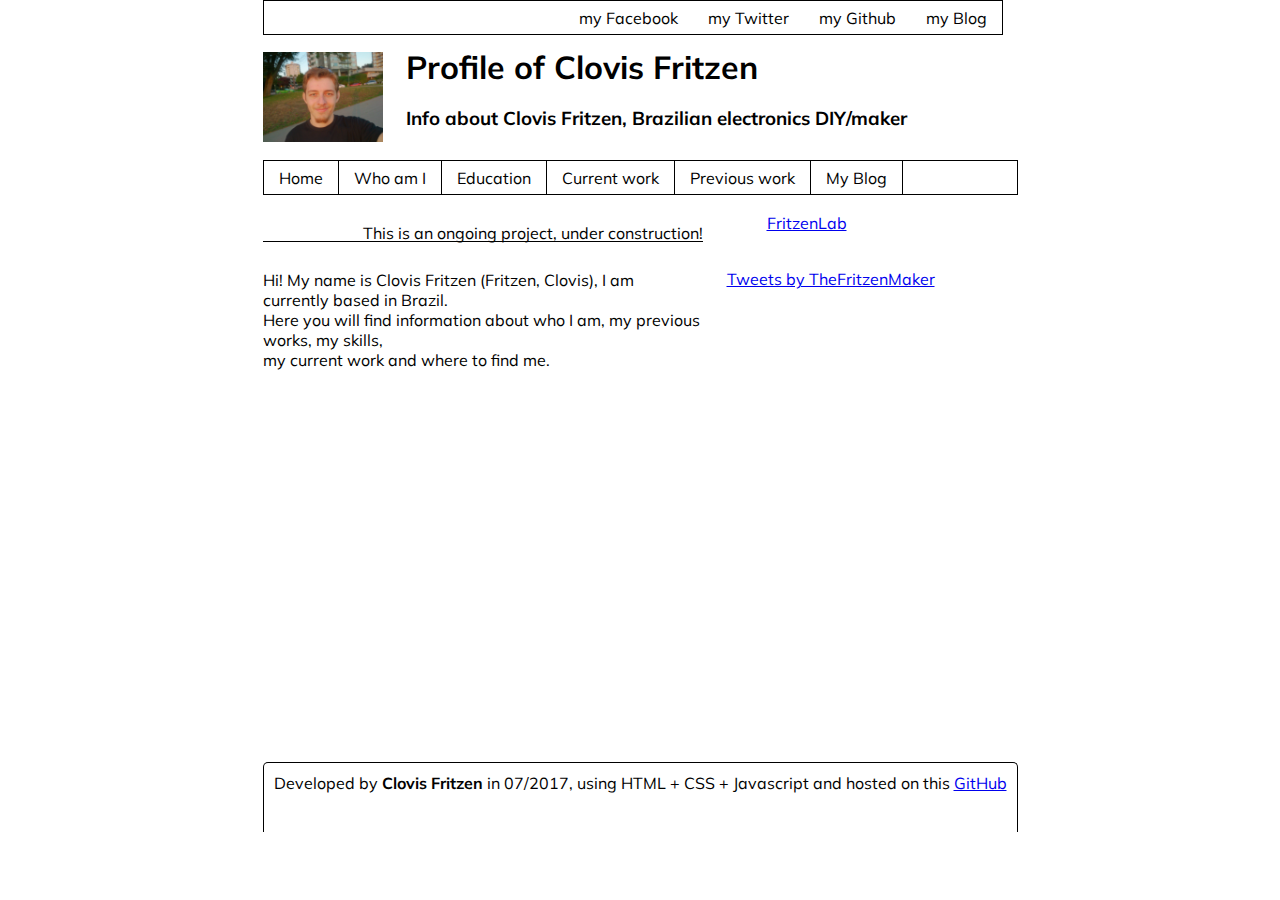
==== index.html @ 7fd6ffe2 "initial commit - Clovis Fritzen profile page" ====
﻿<!DOCTYPE html>
<html lang="en">
<head>
<meta name="Description" content="This is the profile page of Clovis Fritzen, a Brazilian electronics technician, DIY advocate, maker, and technology lover. I specialize in electronics and embedded systems writing - tutorials, videos, blog posts.">
<meta name="Keywords" content="clovis fritzen, fritzen, fritzenlab, fritzenmaker, fritzen lab, fritzen maker, diy, maker movement, electronics blog, diy blog, maker blog, brazilian maker, brazilian blog, technology in brazil, github">
<meta name="author" content="Clovis Fritzen">
<meta name="viewport" content="width=device-width, initial-scale=1.0">

<title>Clovis Fritzen profile page</title>

<link rel="stylesheet" type="text/css" href="CSSstyle.css">
<link href="https://fonts.googleapis.com/css?family=Muli" rel="stylesheet">
</head>
<body onload="load_home()">

<!-- Facebook Plugin requires this script -->
<div id="fb-root"></div>
<script>(function(d, s, id) {
  var js, fjs = d.getElementsByTagName(s)[0];
  if (d.getElementById(id)) return;
  js = d.createElement(s); js.id = id;
  js.src = "//connect.facebook.net/pt_BR/sdk.js#xfbml=1&version=v2.9";
  fjs.parentNode.insertBefore(js, fjs);
}(document, 'script', 'facebook-jssdk'));</script>
<!-- End of Facebook required script -->

<script>
function load_home() {
     document.getElementById("contentContainer").innerHTML='<embed id="contentEmbed" src="homeContent.html"></embed>';
}

function load_whoIam() {
     document.getElementById("contentContainer").innerHTML='<embed id="contentEmbed" src="whoIam.html"></embed>';
}
function load_education() {
     document.getElementById("contentContainer").innerHTML='<embed id="contentEmbed" src="education.html"></embed>';
}
function load_currentWork() {
     document.getElementById("contentContainer").innerHTML='<embed id="contentEmbed" src="currentWork.html"></embed>';
}
function load_previousWork() {
     document.getElementById("contentContainer").innerHTML='<embed id="contentEmbed" src="previousWork.html"></embed>';
}

</script>
<div class="wrapper">
	<div class="box socialLinksTopMenu">
		<ul>
  		<li><a href="https://www.facebook.com/clovis.fritzen" target="_blank">my Facebook</a></li>
  		<li><a href="https://twitter.com/TheFritzenMaker" target="_blank">my Twitter</a></li>
  		<li><a href="https://github.com/clovisf/" target="_blank">my Github</a></li>
  		<li><a href="http://www.FritzenMaker.com" target="_blank">my Blog</a></li>
		</ul>
	</div>
	<div class="box logoTopMenu">
	<img src="Clovis-Fritzen_Profile-pic.jpg" id="logoImg" alt="My profile picture" style="height: 100%; width: 100%; object-fit: contain">
	</div>
        <div class="box nameTopMenu">
	<h1>Profile of Clovis Fritzen</h1>
	<h3>Info about Clovis Fritzen, Brazilian electronics DIY/maker</h3>
	</div>
        <div class="box menuTopMenu">
		<ul>
  		<li><a href="#" onclick="load_home()">Home</a></li>
		<li><a href="#" onclick="load_whoIam()">Who am I</a></li>
  		<li><a href="#" onclick="load_education()">Education</a></li>
  		<li><a href="#" onclick="load_currentWork()">Current work</a></li>
  		<li><a href="#" onclick="load_previousWork()">Previous work</a></li>
		<li><a href="http://www.FritzenMaker.com" target="_blank">My Blog</a></li>
		</ul>
	</div>
	<div class="box contentInfo"><p>This is an ongoing project, under construction!</p></div>
	<div class="box contentContainer" id="contentContainer">
		<!-- <iframe id="iframeContent">Your browser does not suppor IFRAME tag :-(</iframe>	-->
	</div>
	<div class="box socialContentContainer">
		
	</div>
	<div class="box adUnderContent">
		<script async src="//pagead2.googlesyndication.com/pagead/js/adsbygoogle.js"></script>
<!-- GitHub-Profile-AdUnderContent -->
<ins class="adsbygoogle"
     style="display:block"
     data-ad-client="ca-pub-2056991064526745"
     data-ad-slot="5186793912"
     data-ad-format="auto"></ins>
<script>
(adsbygoogle = window.adsbygoogle || []).push({});
</script>
	</div>
	<div class="box waitingBox">
		<script async src="//pagead2.googlesyndication.com/pagead/js/adsbygoogle.js"></script>
<!-- GitHub-Profile-waitingBox -->
<ins class="adsbygoogle"
     style="display:block"
     data-ad-client="ca-pub-2056991064526745"
     data-ad-slot="6663527116"
     data-ad-format="auto"></ins>
<script>
(adsbygoogle = window.adsbygoogle || []).push({});
</script>
	</div>
	<div class="box sideMenu">
		<div class="fb-page" data-href="https://www.facebook.com/fritzeneletronicos/" data-tabs="timeline" data-height="400" data-small-header="false" data-adapt-container-width="true" data-hide-cover="false" data-show-facepile="true"><blockquote cite="https://www.facebook.com/fritzeneletronicos/" class="fb-xfbml-parse-ignore"><a href="https://www.facebook.com/fritzeneletronicos/">FritzenLab</a></blockquote></div>
		<br>
		<a class="twitter-timeline" data-height="400" href="https://twitter.com/TheFritzenMaker">Tweets by TheFritzenMaker</a> <script async src="//platform.twitter.com/widgets.js" charset="utf-8"></script>
		
	</div>
	<div class="box bottomBox">Developed by <b>Clovis Fritzen</b> in 07/2017, using HTML + CSS + Javascript and hosted on this <a href="https://github.com/clovisf/Playing-with-Grid-CSS-layout" target="_blank">GitHub</a></div>

</div>

</body>
</html>
---- CSSstyle.css ----
﻿/* as seen in https://gridbyexample.com/examples/example33/ */

html {
  box-sizing: border-box;
	font-family: 'Muli', sans-serif;
}
*, *:before, *:after {
  box-sizing: inherit;
}

body {
  margin: 0px;
}

.wrapper {
  margin: 0 0 0 0;
  width: 100%;
  height: 100%;
  border: 0px solid #CCC;
  display: grid;
  grid-gap: 2px;
  grid-template-columns: repeat(1fr);
  grid-template-rows: repeat(1fr);
  align-content: end;
  justify-content: center;
}

.box {
	color: #000;
  	border-radius: 0px;
  	padding: 10px;
  	font-size: 100%;
	width: 100%;
}

.socialLinksTopMenu {
	margin: 0;
   	padding: 0;
	border: 1px solid #000;
  	grid-column: 1 / 4;
	grid-row: 1 / 1;
	width: 740px;
	height: 35px;
	background-color: #fff;
	text-align: right;
}

.socialLinksTopMenu ul {
    float: right;
    list-style-type: none;
    margin: 0;
    padding: 0;
    overflow: auto;
    
}

.socialLinksTopMenu li {
    float: left;
}

.socialLinksTopMenu li a {
    display: inline-block;
    color: black;
    text-align: center;
    padding: 7px 15px;
    text-decoration: none;
}

.socialLinksTopMenu li a:hover {
    	background-color: #111;
	color: white;
}

.menuTopMenu ul {
    float: left;
    list-style-type: none;
    margin: 0;
    padding: 0;
    overflow: auto;
    
}

.menuTopMenu li {
	border-right: 1px solid #000;
    	float: left;
}

.menuTopMenu li a {
    display: inline-block;
    color: black;
    text-align: center;
    padding: 7px 15px;
    text-decoration: none;
}

.menuTopMenu li a:hover {
    	background-color: #111;
	color: white;
}

.logoTopMenu {
	margin: 0;
    	padding: 0;
	border: 0px solid #000;
	grid-column: 1 / span 1;
  	grid-row: 2 / 2;
	width:120px;
	height: 120px;
	
}
.nameTopMenu {
	border: 0px solid #000;
  	grid-column: 2 / span 2;
	grid-row: 2 / 2;
	background-color: #fff;
}
.nameTopMenu h1{
	display: block;
	font-size: 2em;
	margin-top: 0em;
    	margin-bottom: 0.1em;
    	margin-left: 0;
    	margin-right: 0;
}
.nameTopMenu h2{
	display: block;
	font-size: 0.5em;
	margin-top: 0em;
    	margin-bottom: 0.2em;
    	margin-left: 0;
    	margin-right: 0;
}
.menuTopMenu {
	margin: 0;
   	padding: 0;
	border: 1px solid #000;
	grid-column: 1 / 4;
	grid-row: 3 / 3;
	width: 100%;
	height: 35px;
	background-color: #fff;
}
.contentInfo {
	border: 0px solid #000;
	border-bottom: 1px solid #000;
	margin: 0px;
	padding: 0px;
	margin-top: 10px;
	grid-column: 1 / 3;
	grid-row: 4 / 4;
	width: 440px;
	height: 35px;
	background-color: #fff;
	text-align: right;
}
.contentContainer {
	padding: 0px;
	margin: 0px;
	margin-top:10px;
	border: 0px solid #000;
	grid-column: 1 / 3;
	grid-row: 5 / 7;
	width: 440px;
	min-height: 400px;
	background-color: #fff;
	overflow: auto;
	display: block;
}
embed{
	
	border: 0px;
	width: 100%;
	min-height: 200px;
	overflow-y:visible;
	overflow: auto;
}
.socialContentContainer{
	border: 0px solid #000;
	grid-column: 1 / 3;
	grid-row: 8 / 8;
	width: 440px;
	
	background-color: #fff;
	margin: 0px;
	padding: 0px;
}
.adUnderContent{
	border: 0px solid #000;
	margin-top: 10px;
	margin-bottom: 10px;
	grid-column: 1 / 3;
	grid-row: 9 / 9;
	width: 440px;
	height: 70px;
	background-color: #fff;
}
.waitingBox{
	border: 0px solid #000;
	grid-column: 3 / 3;
	grid-row: 9 / 9;	
	background-color: #fff;
}
.sideMenu{
	border: 0px solid #000;
	margin-top: 10px;
	margin-left: 20px;
	grid-column: 3 / 3;
	grid-row: 4 / 9;
	width:280px;
	background-color: #fff;
	margin: 0;
    	padding: 0;
}

.sideMenu ul {
	text-align: left;
    list-style-type: none;
    margin: 0;
    padding: 0;
    width: 100%;
    
}

.sideMenu li a {
    display: block;
    color: #000;
    padding: 8px 16px;
    text-decoration: none;
	border-bottom: 1px solid #000;
}

/* Change the link color on hover */
.sideMenu li a:hover {
    background-color: #000;
    color: white;
}

.bottomBox{
	border: 1px solid #000;
	border-bottom: 0px;
	margin-top: 10px;
	grid-column: 1 / 4;
	grid-row: 10 / 10;
	width: 100%;
	height: 70px;
	text-align: center;
	border-radius: 5px 5px 0px 0px;
}
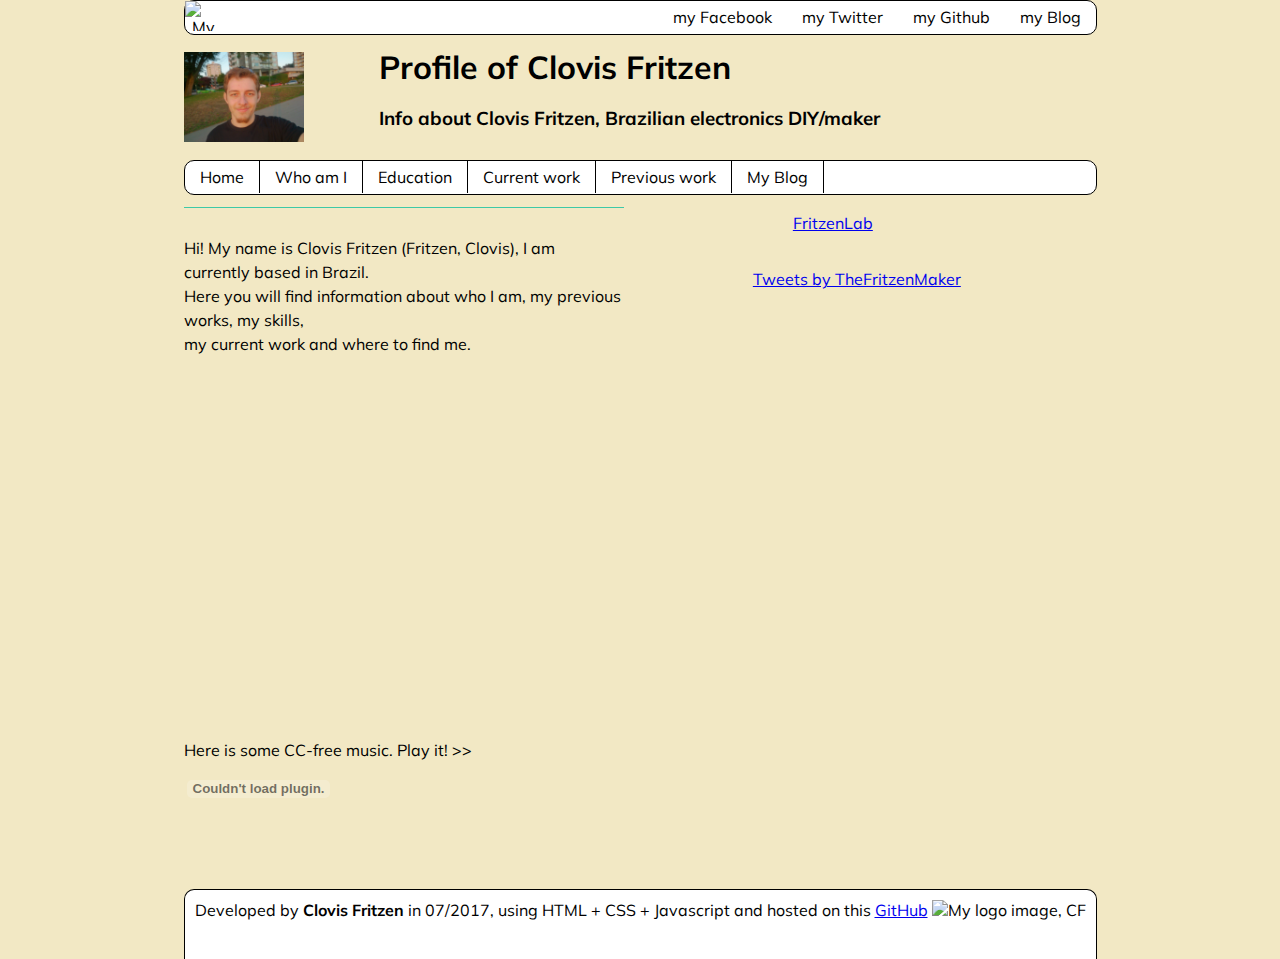
==== commit 54f863fd: "changed style details" ====
--- a/index.html
+++ b/index.html
@@ -5,7 +5,7 @@
 <meta name="Keywords" content="clovis fritzen, fritzen, fritzenlab, fritzenmaker, fritzen lab, fritzen maker, diy, maker movement, electronics blog, diy blog, maker blog, brazilian maker, brazilian blog, technology in brazil, github">
 <meta name="author" content="Clovis Fritzen">
 <meta name="viewport" content="width=device-width, initial-scale=1.0">
-
+<link rel="icon" type="image/png" href="favicon.ico">
 <title>Clovis Fritzen profile page</title>
 
 <link rel="stylesheet" type="text/css" href="CSSstyle.css">
@@ -45,6 +45,7 @@
 </script>
 <div class="wrapper">
 	<div class="box socialLinksTopMenu">
+		<img src="Clovis-Fritzen-Logo.png" id="logoImg" alt="My profile picture" style="height: 30px; width: 30px; object-fit: contain; float: left;">
 		<ul>
   		<li><a href="https://www.facebook.com/clovis.fritzen" target="_blank">my Facebook</a></li>
   		<li><a href="https://twitter.com/TheFritzenMaker" target="_blank">my Twitter</a></li>
@@ -53,7 +54,7 @@
 		</ul>
 	</div>
 	<div class="box logoTopMenu">
-	<img src="Clovis-Fritzen_Profile-pic.jpg" id="logoImg" alt="My profile picture" style="height: 100%; width: 100%; object-fit: contain">
+		<img src="Clovis-Fritzen_Profile-pic.jpg" id="logoImg" alt="My profile picture" style="height: 100%; width: 100%; object-fit: contain; float: left;">
 	</div>
         <div class="box nameTopMenu">
 	<h1>Profile of Clovis Fritzen</h1>
@@ -69,12 +70,15 @@
 		<li><a href="http://www.FritzenMaker.com" target="_blank">My Blog</a></li>
 		</ul>
 	</div>
-	<div class="box contentInfo"><p>This is an ongoing project, under construction!</p></div>
+	<div class="box contentInfo">
+	
+	</div>
 	<div class="box contentContainer" id="contentContainer">
 		<!-- <iframe id="iframeContent">Your browser does not suppor IFRAME tag :-(</iframe>	-->
 	</div>
 	<div class="box socialContentContainer">
-		
+		<p>Here is some CC-free music. Play it! >> </p>
+		<object type="application/x-shockwave-flash" width="150" height="25" data="https://www.youtube.com/v/ulG2gaoRAzM?version=2&loop=1&theme=dark"><param name="movie" value="https://www.youtube.com/v/ulG2gaoRAzM?version=2&loop=1&theme=dark" /><param name="wmode" value="transparent" /></object>	
 	</div>
 	<div class="box adUnderContent">
 		<script async src="//pagead2.googlesyndication.com/pagead/js/adsbygoogle.js"></script>
@@ -106,7 +110,9 @@
 		<a class="twitter-timeline" data-height="400" href="https://twitter.com/TheFritzenMaker">Tweets by TheFritzenMaker</a> <script async src="//platform.twitter.com/widgets.js" charset="utf-8"></script>
 		
 	</div>
-	<div class="box bottomBox">Developed by <b>Clovis Fritzen</b> in 07/2017, using HTML + CSS + Javascript and hosted on this <a href="https://github.com/clovisf/Playing-with-Grid-CSS-layout" target="_blank">GitHub</a></div>
+	<div class="box bottomBox">Developed by <b>Clovis Fritzen</b> in 07/2017, using HTML + CSS + Javascript and hosted on this <a href="https://github.com/clovisf/Playing-with-Grid-CSS-layout" target="_blank">GitHub</a>
+	<img src="Clovis-Fritzen-Logo.png" id="logoImg" alt="My logo image, CF" style="height: 32px; width: 32px; object-fit: contain;">
+	</div>
 
 </div>
 
--- a/CSSstyle.css
+++ b/CSSstyle.css
@@ -9,7 +9,8 @@
 }
 
 body {
-  margin: 0px;
+	margin: 0px;
+	background-color: #F2E8C4;
 }
 
 .wrapper {
@@ -35,11 +36,12 @@
 
 .socialLinksTopMenu {
 	margin: 0;
-   	padding: 0;
+	padding: 0;
 	border: 1px solid #000;
+	border-radius: 10px;
   	grid-column: 1 / 4;
 	grid-row: 1 / 1;
-	width: 740px;
+	width: 100%;
 	height: 35px;
 	background-color: #fff;
 	text-align: right;
@@ -62,12 +64,12 @@
     display: inline-block;
     color: black;
     text-align: center;
-    padding: 7px 15px;
+    padding: 6px 15px;
     text-decoration: none;
 }
 
 .socialLinksTopMenu li a:hover {
-    	background-color: #111;
+    	background-color: #3EC9A7;
 	color: white;
 }
 
@@ -89,12 +91,12 @@
     display: inline-block;
     color: black;
     text-align: center;
-    padding: 7px 15px;
+    padding: 6px 15px;
     text-decoration: none;
 }
 
 .menuTopMenu li a:hover {
-    	background-color: #111;
+    	background-color: #3EC9A7;
 	color: white;
 }
 
@@ -106,13 +108,12 @@
   	grid-row: 2 / 2;
 	width:120px;
 	height: 120px;
-	
 }
 .nameTopMenu {
 	border: 0px solid #000;
   	grid-column: 2 / span 2;
 	grid-row: 2 / 2;
-	background-color: #fff;
+	
 }
 .nameTopMenu h1{
 	display: block;
@@ -134,6 +135,7 @@
 	margin: 0;
    	padding: 0;
 	border: 1px solid #000;
+	border-radius: 10px;
 	grid-column: 1 / 4;
 	grid-row: 3 / 3;
 	width: 100%;
@@ -142,16 +144,16 @@
 }
 .contentInfo {
 	border: 0px solid #000;
-	border-bottom: 1px solid #000;
+	border-bottom: 1px solid #3EC9A7;
 	margin: 0px;
 	padding: 0px;
 	margin-top: 10px;
 	grid-column: 1 / 3;
 	grid-row: 4 / 4;
 	width: 440px;
-	height: 35px;
-	background-color: #fff;
-	text-align: right;
+	
+	text-align: ;
+	color: #3EC9A7;
 }
 .contentContainer {
 	padding: 0px;
@@ -161,10 +163,11 @@
 	grid-column: 1 / 3;
 	grid-row: 5 / 7;
 	width: 440px;
-	min-height: 400px;
-	background-color: #fff;
+	min-height: 500px;
+	background-color: #F2E8C4;
 	overflow: auto;
 	display: block;
+	line-height: 300%;
 }
 embed{
 	
@@ -179,8 +182,6 @@
 	grid-column: 1 / 3;
 	grid-row: 8 / 8;
 	width: 440px;
-	
-	background-color: #fff;
 	margin: 0px;
 	padding: 0px;
 }
@@ -192,13 +193,17 @@
 	grid-row: 9 / 9;
 	width: 440px;
 	height: 70px;
-	background-color: #fff;
+	background-color: #;
+	margin: 0px;
+	padding: 0px;
 }
 .waitingBox{
 	border: 0px solid #000;
 	grid-column: 3 / 3;
 	grid-row: 9 / 9;	
-	background-color: #fff;
+	background-color: #F2E8C4;
+	margin: 0px;
+	padding: 0px;
 }
 .sideMenu{
 	border: 0px solid #000;
@@ -207,7 +212,6 @@
 	grid-column: 3 / 3;
 	grid-row: 4 / 9;
 	width:280px;
-	background-color: #fff;
 	margin: 0;
     	padding: 0;
 }
@@ -226,12 +230,12 @@
     color: #000;
     padding: 8px 16px;
     text-decoration: none;
-	border-bottom: 1px solid #000;
+    border-bottom: 1px solid #000;
 }
 
 /* Change the link color on hover */
 .sideMenu li a:hover {
-    background-color: #000;
+    background-color: #3EC9A7;
     color: white;
 }
 
@@ -244,5 +248,6 @@
 	width: 100%;
 	height: 70px;
 	text-align: center;
-	border-radius: 5px 5px 0px 0px;
+	border-radius: 10px 10px 0px 0px;
+	background-color: #fff;
 }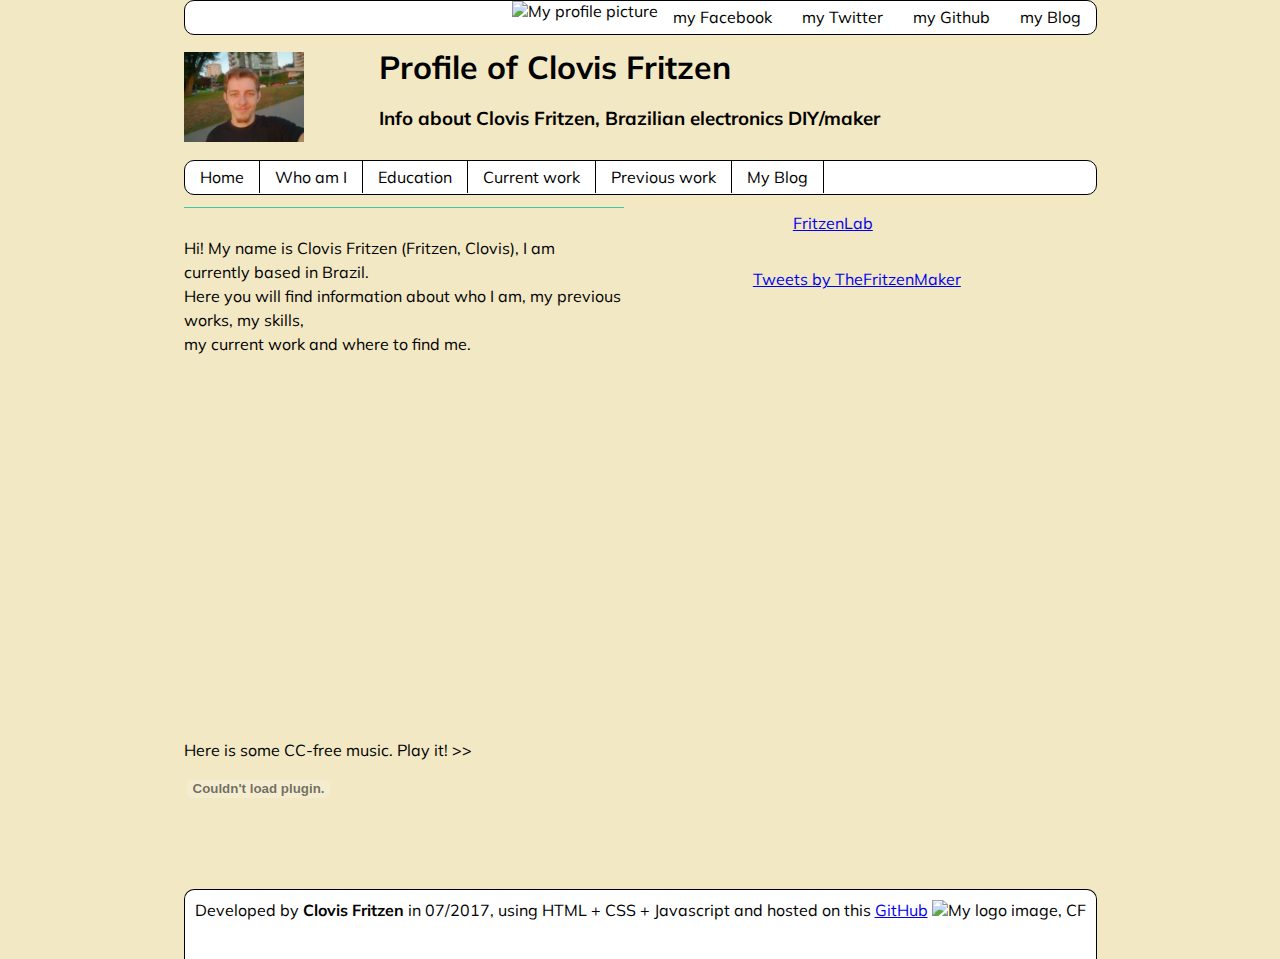
==== commit ab539623: "included support page links" ====
--- a/index.html
+++ b/index.html
@@ -26,7 +26,8 @@
 
 <script>
 function load_home() {
-     document.getElementById("contentContainer").innerHTML='<embed id="contentEmbed" src="homeContent.html"></embed>';
+	document.getElementById("contentContainer").innerHTML='<embed id="contentEmbed" src="homeContent.html"></embed>';
+	document.getElementById("adUnderContent").innerHTML='<embed id="contentEmbed" src="supportMyWork.html"></embed>';
 }
 
 function load_whoIam() {
@@ -45,7 +46,7 @@
 </script>
 <div class="wrapper">
 	<div class="box socialLinksTopMenu">
-		<img src="Clovis-Fritzen-Logo.png" id="logoImg" alt="My profile picture" style="height: 30px; width: 30px; object-fit: contain; float: left;">
+		<img src="Clovis-Fritzen-Logo.png" id="logoImg" alt="My profile picture" style="height: 30px; width: 30px; object-fit: contain;">
 		<ul>
   		<li><a href="https://www.facebook.com/clovis.fritzen" target="_blank">my Facebook</a></li>
   		<li><a href="https://twitter.com/TheFritzenMaker" target="_blank">my Twitter</a></li>
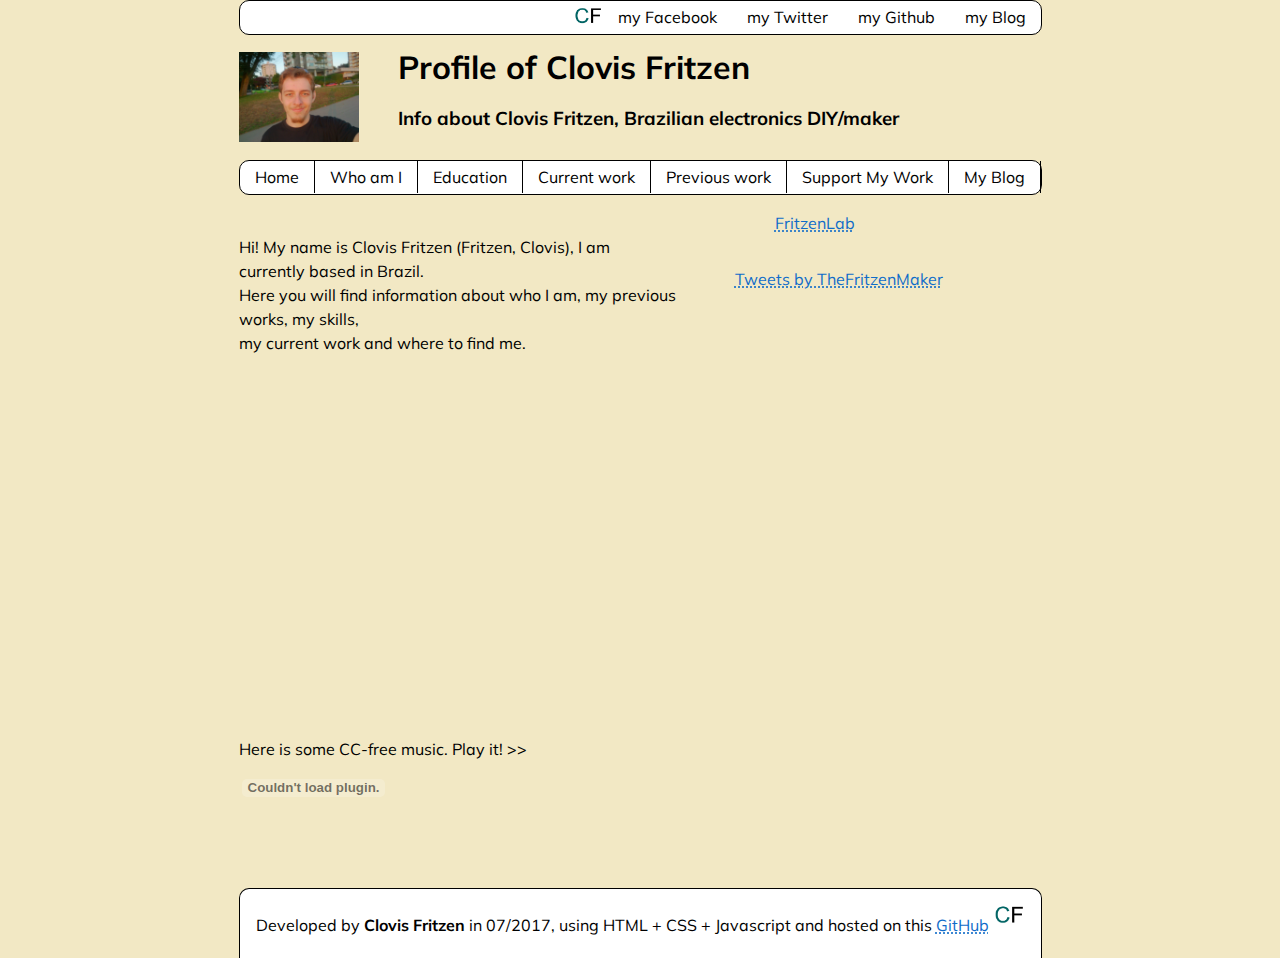
==== commit 451179d6: "changed link style" ====
--- a/index.html
+++ b/index.html
@@ -27,9 +27,10 @@
 <script>
 function load_home() {
 	document.getElementById("contentContainer").innerHTML='<embed id="contentEmbed" src="homeContent.html"></embed>';
-	document.getElementById("adUnderContent").innerHTML='<embed id="contentEmbed" src="supportMyWork.html"></embed>';
 }
-
+function load_supportMyWork(){
+	document.getElementById("contentContainer").innerHTML='<embed id="contentEmbed" src="supportMyWork.html"></embed>';
+}
 function load_whoIam() {
      document.getElementById("contentContainer").innerHTML='<embed id="contentEmbed" src="whoIam.html"></embed>';
 }
@@ -46,7 +47,7 @@
 </script>
 <div class="wrapper">
 	<div class="box socialLinksTopMenu">
-		<img src="Clovis-Fritzen-Logo.png" id="logoImg" alt="My profile picture" style="height: 30px; width: 30px; object-fit: contain;">
+		<img src="Clovis-Fritzen-logo.png" id="logoImg" alt="My profile picture" style="height: 30px; width: 30px; object-fit: contain;">
 		<ul>
   		<li><a href="https://www.facebook.com/clovis.fritzen" target="_blank">my Facebook</a></li>
   		<li><a href="https://twitter.com/TheFritzenMaker" target="_blank">my Twitter</a></li>
@@ -55,7 +56,7 @@
 		</ul>
 	</div>
 	<div class="box logoTopMenu">
-		<img src="Clovis-Fritzen_Profile-pic.jpg" id="logoImg" alt="My profile picture" style="height: 100%; width: 100%; object-fit: contain; float: left;">
+		<img src="Clovis-Fritzen_Profile-pic.jpg" id="logoImg" alt="My profile picture" style="height: 100%; width: 100%; object-fit: contain;">
 	</div>
         <div class="box nameTopMenu">
 	<h1>Profile of Clovis Fritzen</h1>
@@ -68,6 +69,7 @@
   		<li><a href="#" onclick="load_education()">Education</a></li>
   		<li><a href="#" onclick="load_currentWork()">Current work</a></li>
   		<li><a href="#" onclick="load_previousWork()">Previous work</a></li>
+		<li><a href="#" onclick="load_supportMyWork()">Support My Work</a></li>
 		<li><a href="http://www.FritzenMaker.com" target="_blank">My Blog</a></li>
 		</ul>
 	</div>
@@ -75,7 +77,7 @@
 	
 	</div>
 	<div class="box contentContainer" id="contentContainer">
-		<!-- <iframe id="iframeContent">Your browser does not suppor IFRAME tag :-(</iframe>	-->
+		test
 	</div>
 	<div class="box socialContentContainer">
 		<p>Here is some CC-free music. Play it! >> </p>
@@ -112,7 +114,7 @@
 		
 	</div>
 	<div class="box bottomBox">Developed by <b>Clovis Fritzen</b> in 07/2017, using HTML + CSS + Javascript and hosted on this <a href="https://github.com/clovisf/Playing-with-Grid-CSS-layout" target="_blank">GitHub</a>
-	<img src="Clovis-Fritzen-Logo.png" id="logoImg" alt="My logo image, CF" style="height: 32px; width: 32px; object-fit: contain;">
+	<img src="Clovis-Fritzen-logo.png" id="logoImg" alt="My logo image, CF" style="height: 32px; width: 32px; object-fit: contain;">
 	</div>
 
 </div>
--- a/CSSstyle.css
+++ b/CSSstyle.css
@@ -12,6 +12,19 @@
 	margin: 0px;
 	background-color: #F2E8C4;
 }
+a:link{
+color: #106CC9;
+text-decoration-style: dotted;
+}
+a:visited{
+color: #3EC9A7; 
+}
+a:hover{
+color: #fff;
+background-color: #3EC9A7; 
+text-decoration-line: none;
+}
+
 
 .wrapper {
   margin: 0 0 0 0;
@@ -144,7 +157,7 @@
 }
 .contentInfo {
 	border: 0px solid #000;
-	border-bottom: 1px solid #3EC9A7;
+	border-bottom: 0px solid #3EC9A7;
 	margin: 0px;
 	padding: 0px;
 	margin-top: 10px;
@@ -166,8 +179,7 @@
 	min-height: 500px;
 	background-color: #F2E8C4;
 	overflow: auto;
-	display: block;
-	line-height: 300%;
+	line-height: 150%;
 }
 embed{
 	
@@ -182,8 +194,10 @@
 	grid-column: 1 / 3;
 	grid-row: 8 / 8;
 	width: 440px;
-	margin: 0px;
-	padding: 0px;
+	min-height: 35px;
+	margin: 0px;
+	padding: 0px;
+	overflow: auto;
 }
 .adUnderContent{
 	border: 0px solid #000;
@@ -192,10 +206,11 @@
 	grid-column: 1 / 3;
 	grid-row: 9 / 9;
 	width: 440px;
-	height: 70px;
-	background-color: #;
-	margin: 0px;
-	padding: 0px;
+	min-height: 70px;
+	margin: 0px;
+	padding: 0px;
+	overflow: auto;
+	
 }
 .waitingBox{
 	border: 0px solid #000;
@@ -204,6 +219,7 @@
 	background-color: #F2E8C4;
 	margin: 0px;
 	padding: 0px;
+	overflow: auto;
 }
 .sideMenu{
 	border: 0px solid #000;
